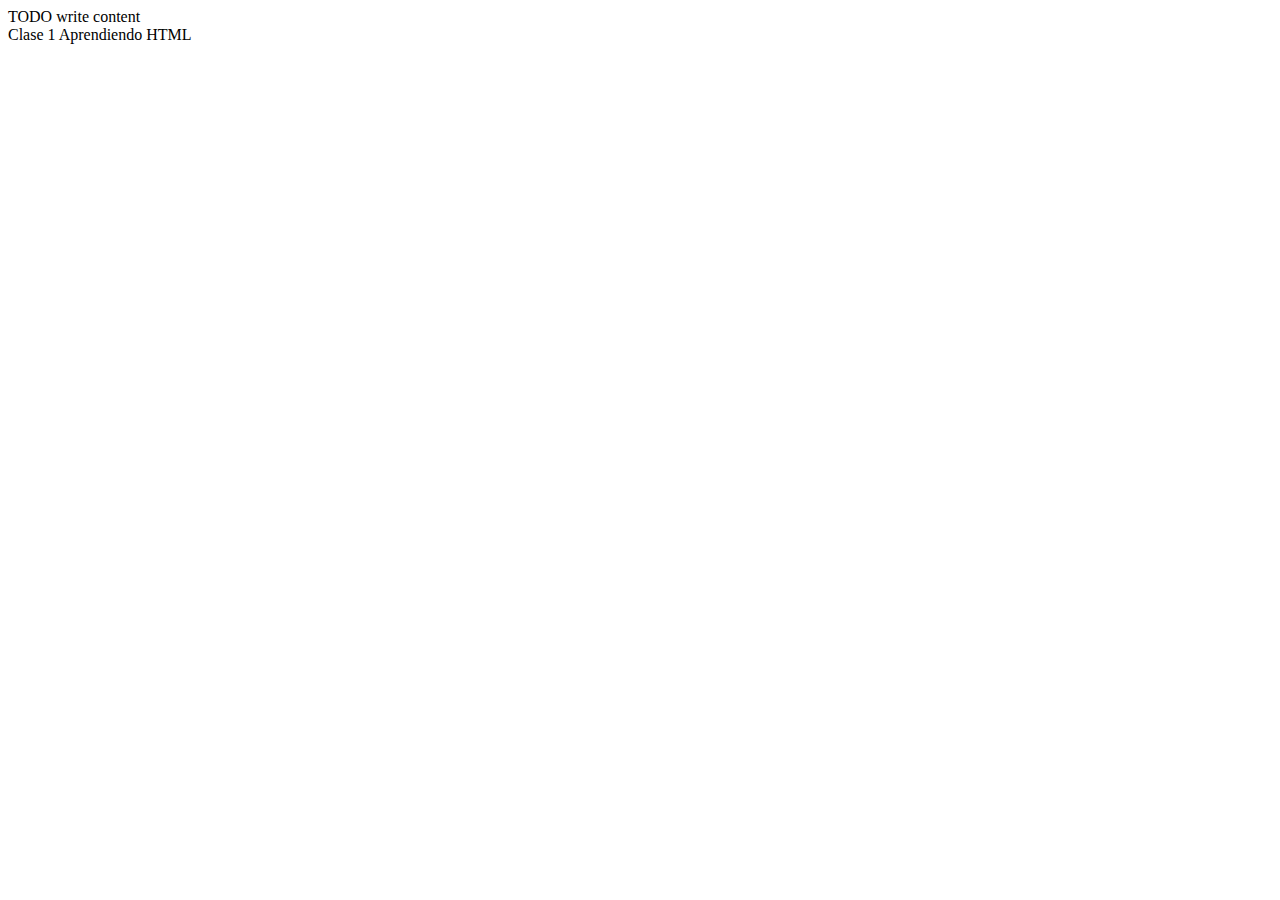
==== src/main/resources/static/index.html @ cf554598 "Initial commit" ====
<!DOCTYPE html>
<!--
Click nbfs://nbhost/SystemFileSystem/Templates/Licenses/license-default.txt to change this license
Click nbfs://nbhost/SystemFileSystem/Templates/Other/html.html to edit this template
-->
<html>
    <head>
        <title>TODO supply a title</title>
        <meta charset="UTF-8">
        <meta name="viewport" content="width=device-width, initial-scale=1.0">
    </head>
    <body>
        <div>TODO write content</div>
        <div>Clase 1 Aprendiendo HTML</div>
    </body>
</html>
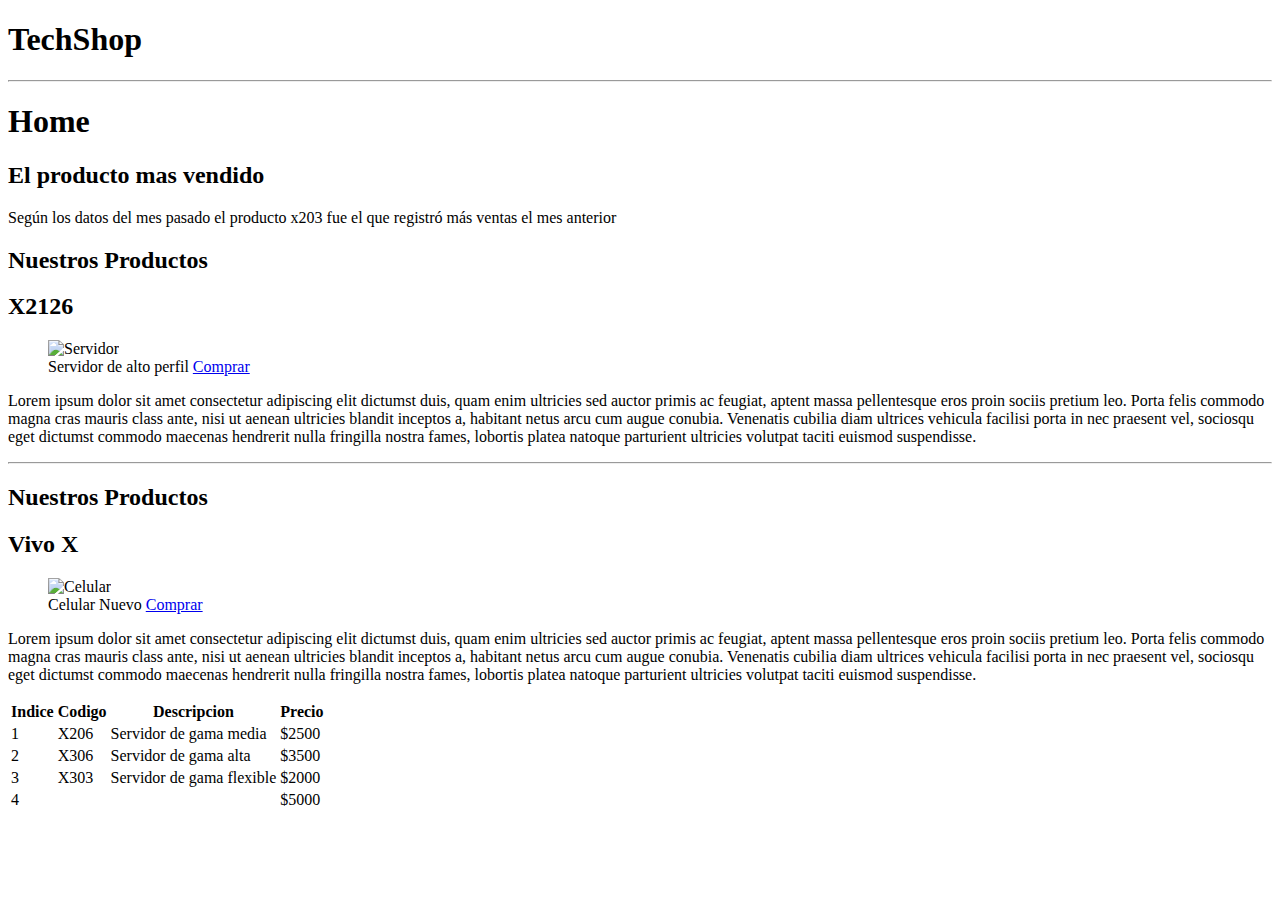
==== commit 23e2ad1f: "Semana 2" ====
--- a/src/main/resources/static/index.html
+++ b/src/main/resources/static/index.html
@@ -3,14 +3,86 @@
 Click nbfs://nbhost/SystemFileSystem/Templates/Licenses/license-default.txt to change this license
 Click nbfs://nbhost/SystemFileSystem/Templates/Other/html.html to edit this template
 -->
-<html>
-    <head>
-        <title>TODO supply a title</title>
-        <meta charset="UTF-8">
+<html> <!<!-- Padre -->
+    <head> <!<!-- hijo -->
+        <title>TechShop</title> <!<!-- hermano -->
+        <meta charset="UTF-8"> <!<!-- hermano -->
         <meta name="viewport" content="width=device-width, initial-scale=1.0">
     </head>
     <body>
-        <div>TODO write content</div>
-        <div>Clase 1 Aprendiendo HTML</div>
+        <header>
+            <nav>
+                <a hfer="index.html"><h1>TechShop</h1></a>
+            </nav>
+            <hr><!-- brinco en la pagina -->
+        </header>
+        <aside>
+            <h1>Home</h1>
+            <h2>El producto mas vendido</h2>
+            <p> Según los datos del mes pasado el producto x203 fue el que registró más ventas el mes anterior <p>
+        </aside>
+        <section>
+            <h2>Nuestros Productos</h2>
+            <article>
+                <h2>X2126</h2>
+                <figure>
+                    <img src="https://www.dbtechnologies.com/images/299/7134/180x180/cover/q-100/align-4/VIO-X206-front-no-grille.png" height="150" alt="Servidor"/>
+                    <figcaption>Servidor de alto perfil <a href="#" >Comprar</a></figcaption>
+                </figure>
+                <p>Lorem ipsum dolor sit amet consectetur adipiscing elit dictumst duis, quam enim ultricies sed auctor primis ac feugiat, aptent massa pellentesque eros proin sociis pretium leo. Porta felis commodo magna cras mauris class ante, nisi ut aenean ultricies blandit inceptos a, habitant netus arcu cum augue conubia. Venenatis cubilia diam ultrices vehicula facilisi porta in nec praesent vel, sociosqu eget dictumst commodo maecenas hendrerit nulla fringilla nostra fames, lobortis platea natoque parturient ultricies volutpat taciti euismod suspendisse.<p>
+            </article>
+             <hr><!-- brinco en la pagina -->
+              <h2>Nuestros Productos</h2>
+            <article>
+                <h2>Vivo X</h2>
+                <figure>
+                    <img src="https://ae01.alicdn.com/kf/Sc517d6d00cd742e884a67602df8bdd3eh.jpg_640x640Q90.jpg_.webp" height="150" alt="Celular"/>
+                    <figcaption>Celular Nuevo <a href="#" >Comprar</a></figcaption>
+                </figure>
+                <p>Lorem ipsum dolor sit amet consectetur adipiscing elit dictumst duis, quam enim ultricies sed auctor primis ac feugiat, aptent massa pellentesque eros proin sociis pretium leo. Porta felis commodo magna cras mauris class ante, nisi ut aenean ultricies blandit inceptos a, habitant netus arcu cum augue conubia. Venenatis cubilia diam ultrices vehicula facilisi porta in nec praesent vel, sociosqu eget dictumst commodo maecenas hendrerit nulla fringilla nostra fames, lobortis platea natoque parturient ultricies volutpat taciti euismod suspendisse.<p>
+            </article>
+             
+              
+              <article>
+                  <table border="0">
+                      <thead>
+                          <tr>
+                              <th>Indice</th>
+                              <th>Codigo</th>
+                              <th>Descripcion</th>
+                              <th>Precio</th>
+                          </tr>
+                      </thead>
+                      <tbody>
+                          <tr>
+                              <td>1</td>
+                              <td>X206</td>
+                              <td>Servidor de gama media</td>
+                              <td>$2500</td>
+                          </tr>
+                          <tr>
+                              <td>2</td>
+                              <td>X306</td>
+                              <td>Servidor de gama alta</td>
+                              <td>$3500</td>
+                          </tr>
+                          <tr>
+                              <td>3</td>
+                              <td>X303</td>
+                              <td>Servidor de gama flexible</td>
+                              <td>$2000</td>
+                          </tr>
+                          <tr>
+                              <td>4</td>
+                              <td></td>
+                              <td></td>
+                              <td>$5000</td>
+                          </tr>
+                      </tbody>
+                  </table>
+
+              </article>
+             
+        </section>        
     </body>
 </html>
